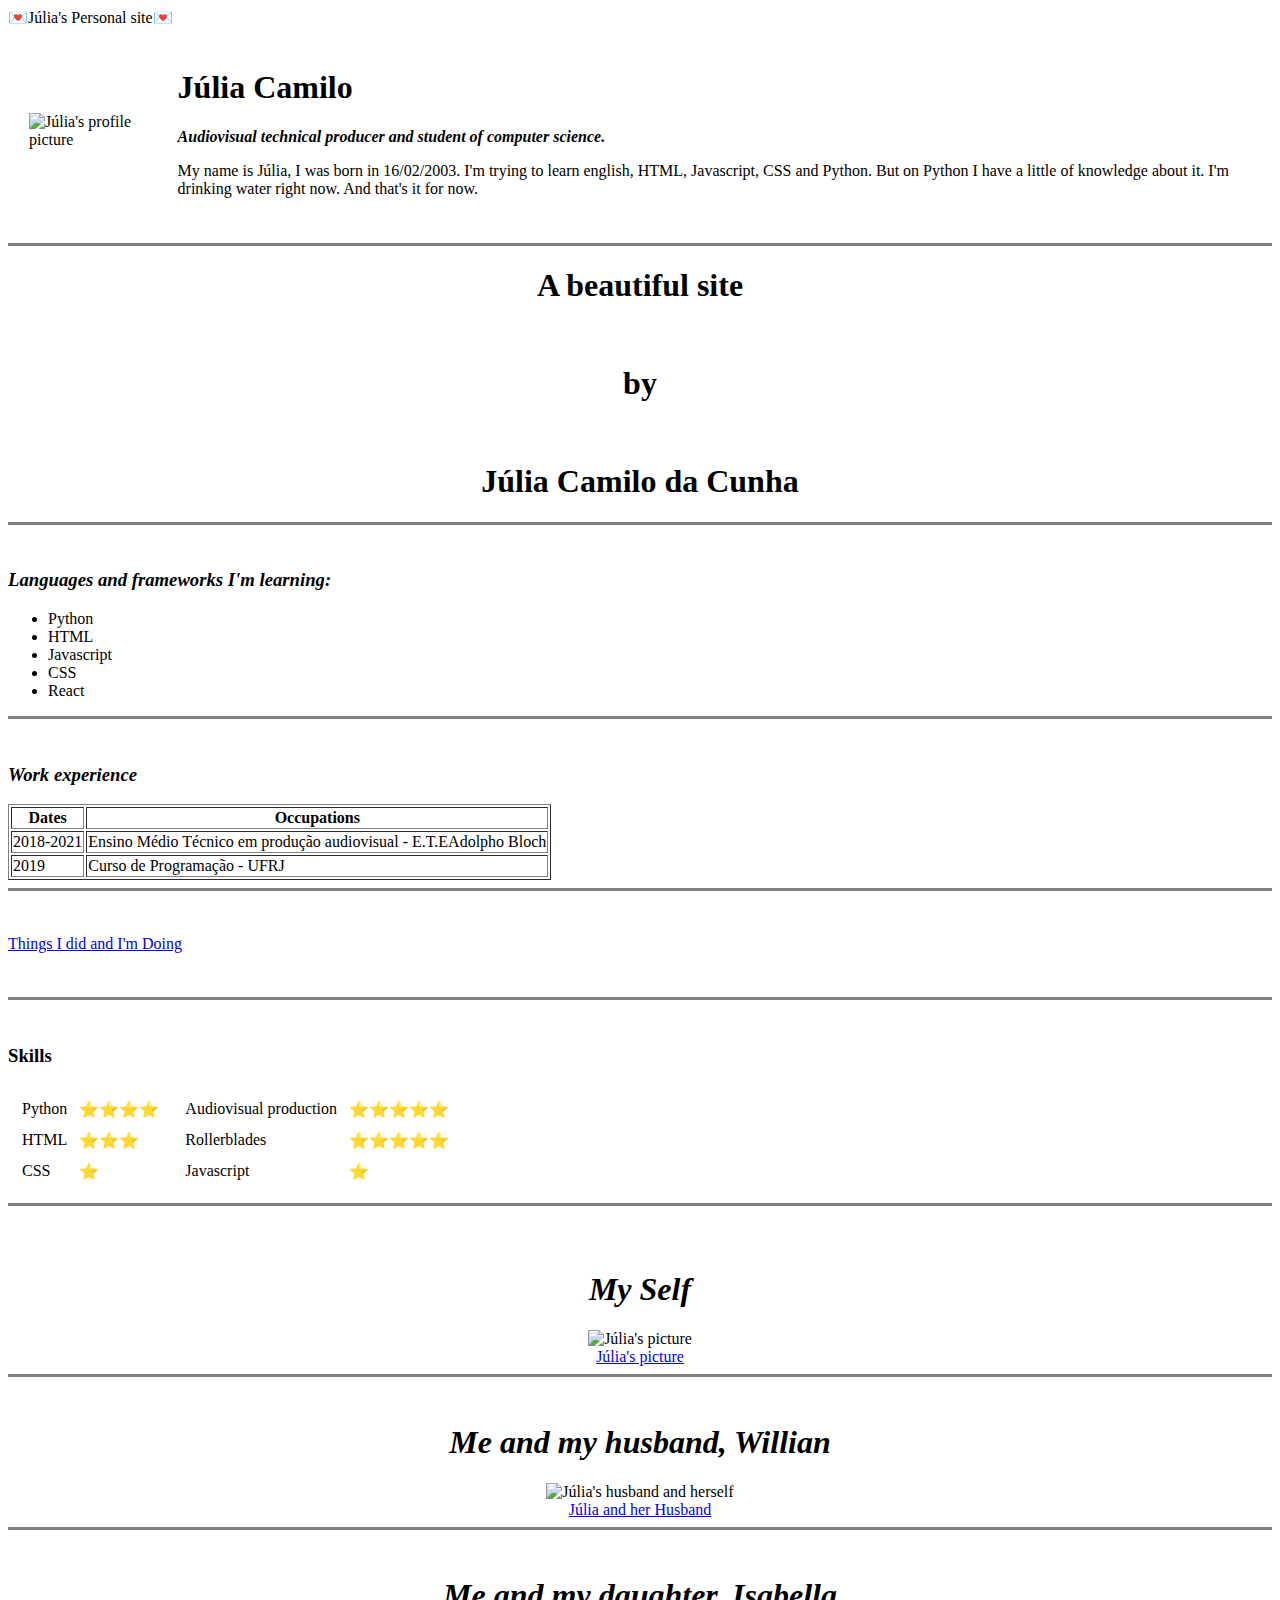
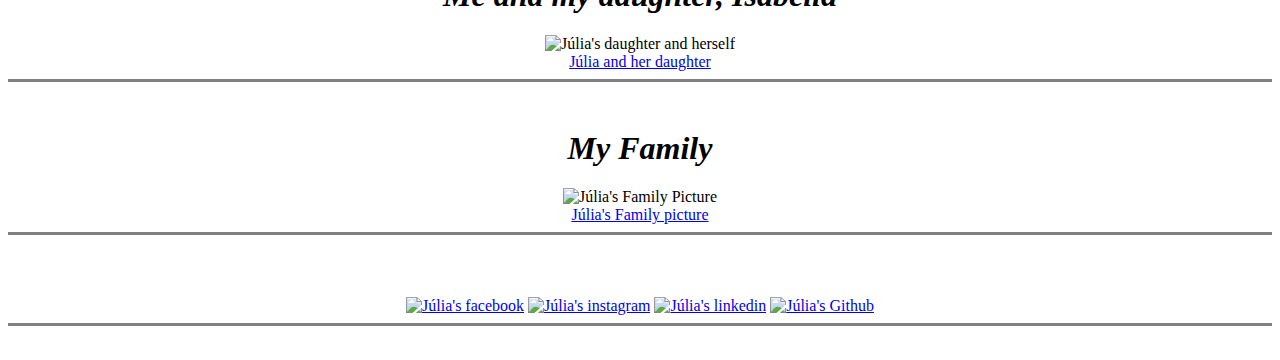
==== index.html @ 858171fd "adding files" ====
<!DOCTYPE html>
<html lang="en" dir="ltr">

<head>

  <meta charset="utf-8">
  <meta name="description" content="This is a website super cute and full of love" />
  <meta name="author" content="July<3" <title>💌Júlia's Personal site💌</title>
</head>

<body>
  <table cellspacing="20">
    <tr>

      <td><img src="fotos/eu-modified.png" width="300" height="300" alt="Júlia's profile picture" /></td>
      <td>
        <h1> Júlia Camilo</h1>
        <p><em><strong>Audiovisual technical producer and student of computer science.</strong></em></p>
        <p>My name is Júlia, I was born in 16/02/2003. I'm trying to learn english, HTML, Javascript, CSS and Python.
        But on Python I have a little of knowledge about it. I'm drinking water right now. And that's it for now.</p></td>
    </tr>
  </table>
  <center>
    <hr size="3" noshade>
    <h1> A beautiful site</h1>
    <br>
    <h1> by </h1>
    <br>
    <h1> Júlia Camilo da Cunha</h1>



    <hr size="3" noshade>
    <br>



  </center>


  <h3><em>Languages and frameworks I'm learning:</em></h3>
  <ul>
    <li> Python</li>
    <li> HTML</li>
    <li> Javascript</li>
    <li> CSS</li>
    <li> React</li>
  </ul>



  <hr size="3" noshade>
  <br>



<h3><em>Work experience</em></h3>
<table border ="1">
  <thead>
    <tr>
      <th>Dates</th>
      <th>Occupations</th>
    </tr>
  </thead>

  <tbody>
    <tr>
      <td>2018-2021</td>
      <td>Ensino Médio Técnico em produção audiovisual - E.T.EAdolpho Bloch</td>
    </tr>
    <tr>
      <td>2019</td>
      <td>Curso de Programação - UFRJ</td>
    </tr>
  </tbody>

  <tfoot>

  </tfoot>



</table>

<hr size="3" noshade>
<br>
<br>

  <a href="Things.html">Things I did and I'm Doing</a>


  <br>
  <br>
  <br>
  
  <hr size="3" noshade>
  <br>



<h3>Skills</h3>

<table>
  <tr>
    <td>
      <table cellspacing="10">
        <tr>
          <td>Python</td>
          <td>⭐⭐⭐⭐</td>
        </tr>
        <tr>
          <td>HTML</td>
          <td>⭐⭐⭐</td>
        </tr>
        <tr>
          <td>CSS</td>
          <td>⭐</td>
        </tr>
      </table>
    </td>
    <td>
      <table cellspacing="10">
        <tr>
          <td>Audiovisual production</td>
          <td>⭐⭐⭐⭐⭐</td>
        </tr>
        <tr>
          <td>Rollerblades</td>
          <td>⭐⭐⭐⭐⭐</td>
        </tr>
        <tr>
          <td>Javascript</td>
          <td>⭐</td>
        </tr>
      </table>
    </td>
  </tr>
</table>

  <hr size="3" noshade>
  <br>
  <br>


  <center>
    <h1><em><strong>My Self</strong></em></h1>
    <img src="fotos/vermelho.jpg" alt="Júlia's picture">
    <center>
    <a href="https://www.facebook.com/photo.php?fbid=2193139874159986&set=pb.100003919836679.-2207520000..&type=3">Júlia's picture</a>
    </center>
  </center>



  <hr size="3" noshade>
  <br>



  <center>
    <h1><em><strong>Me and my husband, Willian</strong></em></h1>
    <img src="fotos/will.jpg" alt="Júlia's husband and herself">
    <center>
    <a href="https://www.facebook.com/photo/?fbid=2248541975286442&set=a.158646304276030">Júlia and her Husband</a>
    </center>
  </center>



  <hr size="3" noshade>
  <br>



  <center>
    <h1><em><strong>Me and my daughter, Isabella</strong></em></h1>
    <img src="fotos/bella.jpg" alt="Júlia's daughter and herself">
    <center>
    <a href="https://www.facebook.com/photo/?fbid=2250547051752601&set=pcb.2250547128419260">Júlia and her daughter</a>
    </center>
  </center>



  <hr size="3" noshade>
  <br>



  <center>
    <h1><em><strong>My Family</strong></em></h1>
    <img src="fotos/tdo mundo.jpg" alt="Júlia's Family Picture">
    <center>
      <a href= "https://www.facebook.com/photo/?fbid=2247664892040817&set=a.381707775303214">Júlia's Family picture</a>
    </center>

  </center>



  <hr size="3" noshade>
  <br>
  <br>
  <br>



  <center>
    <a href="https://www.facebook.com/July7Yuni" target="_blank"><img src="fotos/facebook-modified.png" width="50" height="50" alt="Júlia's facebook" /></a>

    <a href="https://www.instagram.com/july.yuni/" target="_blank"><img src="fotos/instagram-modified.png" width="50" height="50" alt="Júlia's instagram" /></a>

    <a href="https://www.linkedin.com/in/j%C3%BAlia-camilo-da-cunha-6368a8215/" target="_blank"><img src="fotos/linkedin-modified.png" width="50" height="50" alt="Júlia's linkedin" /></a>

    <a href="https://github.com/JulyYuni"target="_blank"><img src="fotos/github-modified.png" width="50" height="50" alt="Júlia's Github" /></a>
  </center>


  <hr size="3" noshade>
  <br>

</body>
</html>
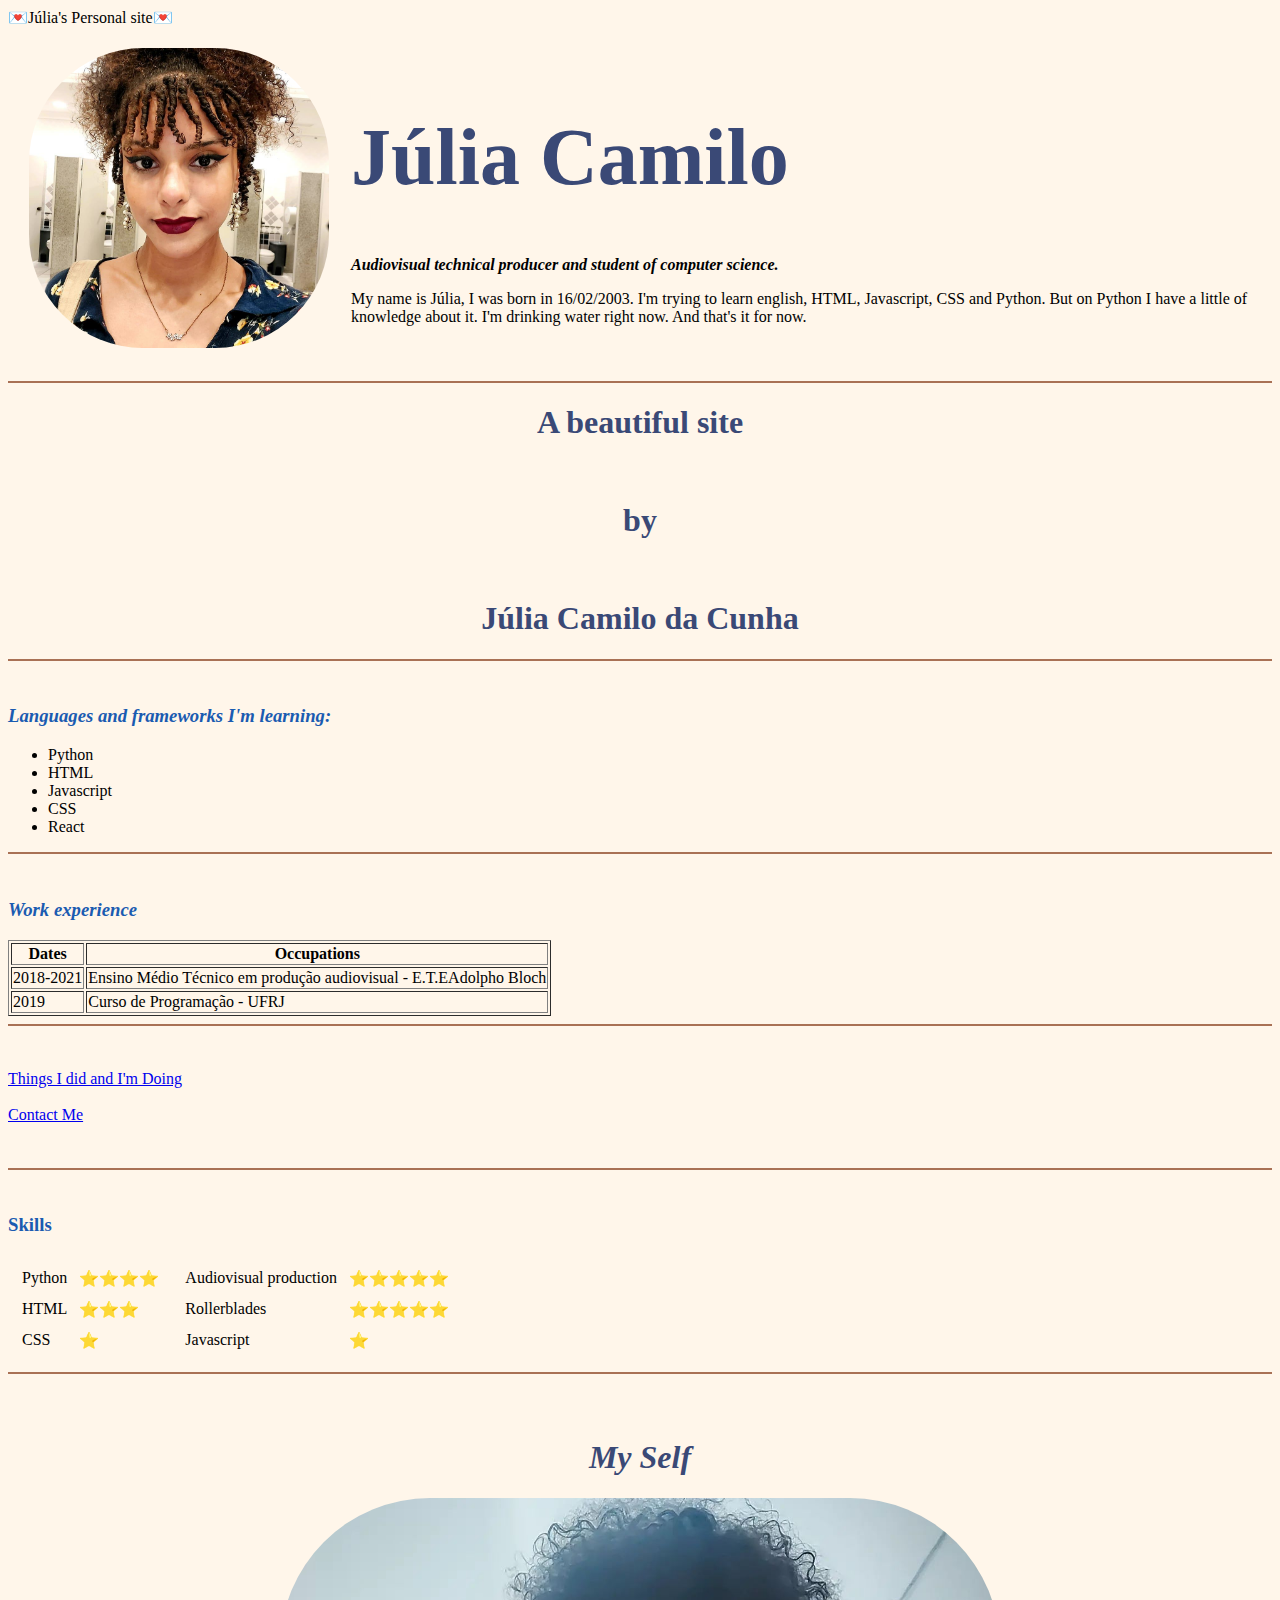
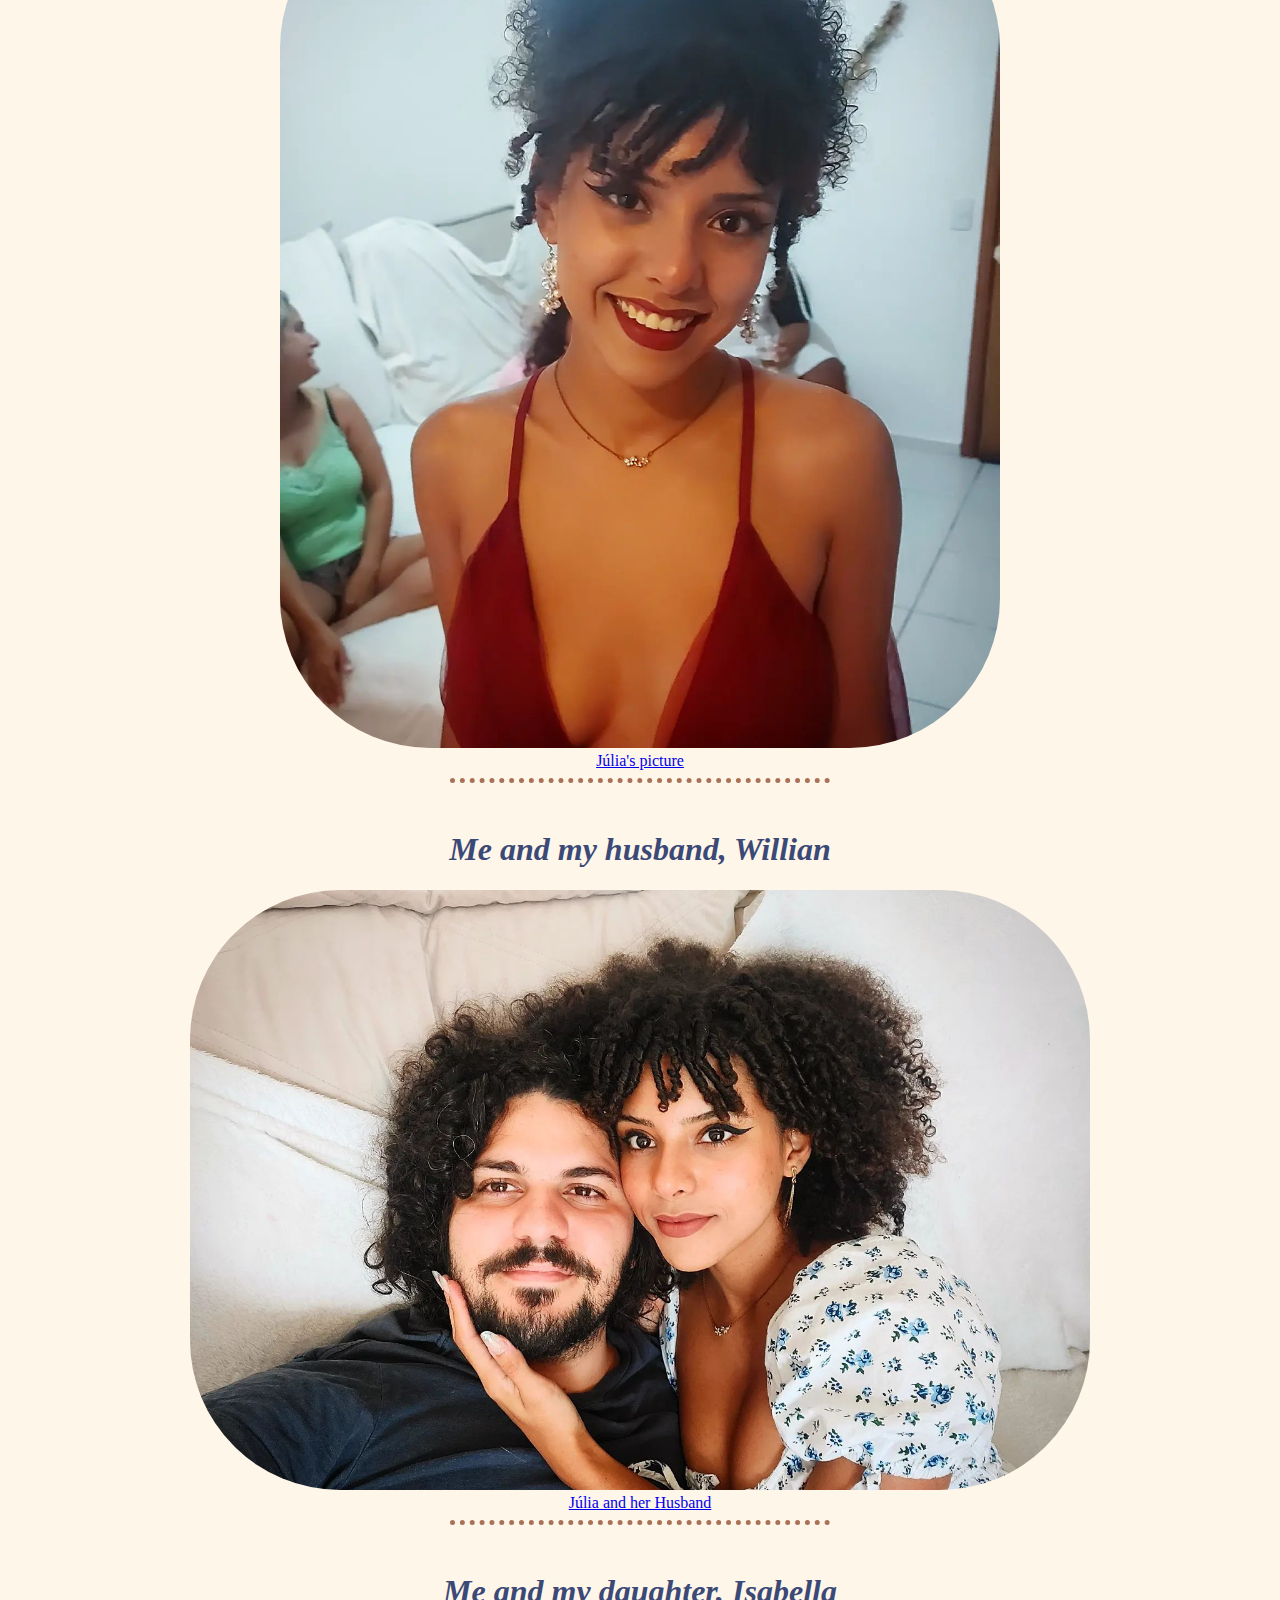
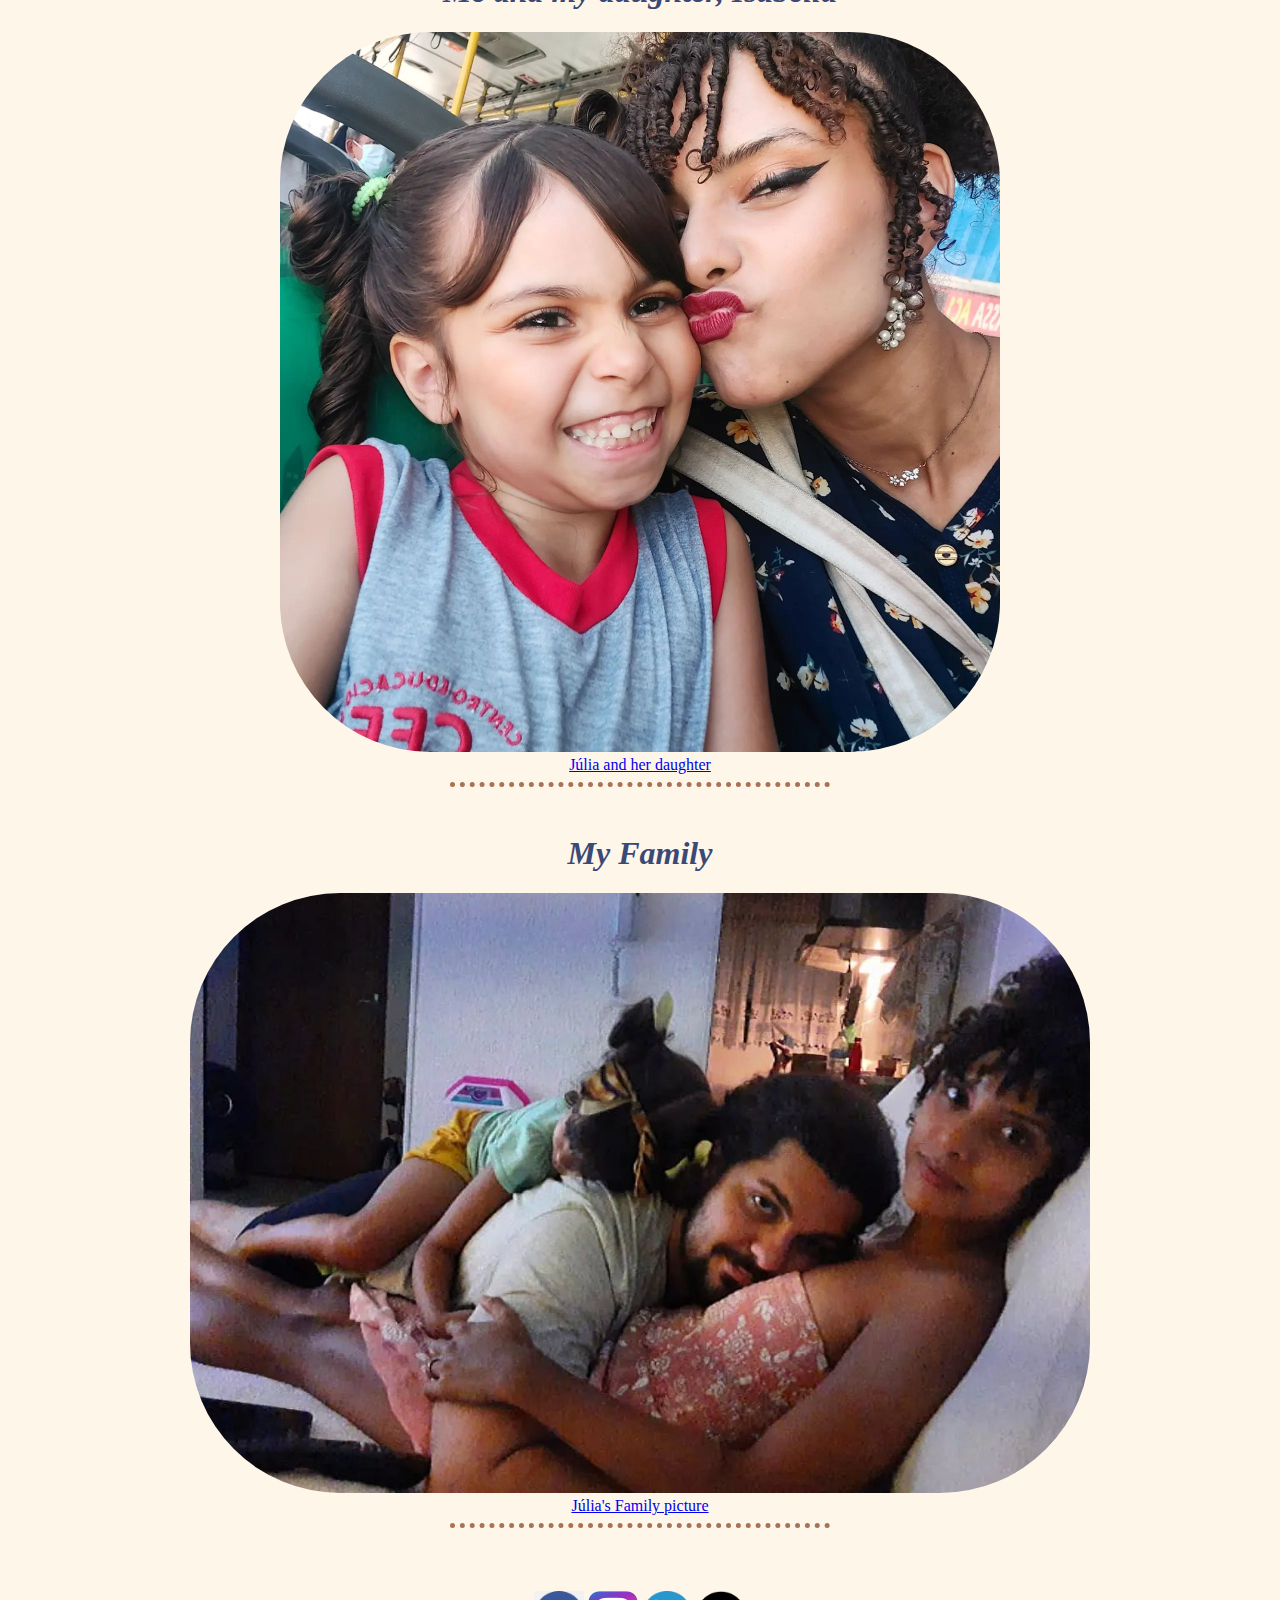
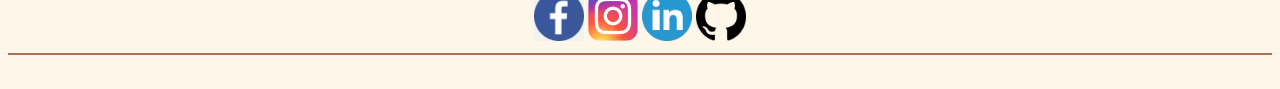
==== commit de6b1a43: "Introdution to CSS" ====
--- a/index.html
+++ b/index.html
@@ -6,22 +6,25 @@
   <meta charset="utf-8">
   <meta name="description" content="This is a website super cute and full of love" />
   <meta name="author" content="July<3" <title>💌Júlia's Personal site💌</title>
+  <link rel="stylesheet" href="css/styles.css ">
+
 </head>
+
 
 <body>
   <table cellspacing="20">
     <tr>
 
-      <td><img src="fotos/eu-modified.png" width="300" height="300" alt="Júlia's profile picture" /></td>
+      <td><img id="profile-img" src="fotos/eu.jpg" width="300" height="300" alt="Júlia's profile picture" /></td>
       <td>
-        <h1> Júlia Camilo</h1>
+        <h1 id = "heading">  Júlia Camilo</h1>
         <p><em><strong>Audiovisual technical producer and student of computer science.</strong></em></p>
         <p>My name is Júlia, I was born in 16/02/2003. I'm trying to learn english, HTML, Javascript, CSS and Python.
         But on Python I have a little of knowledge about it. I'm drinking water right now. And that's it for now.</p></td>
     </tr>
   </table>
   <center>
-    <hr size="3" noshade>
+    <hr class = "normal_line" size="3" noshade>
     <h1> A beautiful site</h1>
     <br>
     <h1> by </h1>
@@ -30,7 +33,7 @@
 
 
 
-    <hr size="3" noshade>
+    <hr class = "normal_line" size="3" noshade>
     <br>
 
 
@@ -49,7 +52,7 @@
 
 
 
-  <hr size="3" noshade>
+  <hr class = "normal_line" size="3" noshade>
   <br>
 
 
@@ -82,19 +85,22 @@
 
 </table>
 
-<hr size="3" noshade>
+<hr class = "normal_line" size="3" noshade>
 <br>
 <br>
 
-  <a href="Things.html">Things I did and I'm Doing</a>
-
-
-  <br>
-  <br>
-  <br>
-  
-  <hr size="3" noshade>
-  <br>
+  <a href="things.html">Things I did and I'm Doing</a>
+  <br>
+  <br>
+  <a href="contact-me.html">Contact Me</a>
+
+  <br>
+  <br>
+  <br>
+
+  <hr class = "normal_line" size="3" noshade>
+  <br>
+
 
 
 
@@ -137,14 +143,14 @@
   </tr>
 </table>
 
-  <hr size="3" noshade>
+  <hr class = "normal_line" size="3" noshade>
   <br>
   <br>
 
 
   <center>
     <h1><em><strong>My Self</strong></em></h1>
-    <img src="fotos/vermelho.jpg" alt="Júlia's picture">
+    <img class="vertical-pictures" src="fotos/vermelho.jpg" alt="Júlia's picture">
     <center>
     <a href="https://www.facebook.com/photo.php?fbid=2193139874159986&set=pb.100003919836679.-2207520000..&type=3">Júlia's picture</a>
     </center>
@@ -152,14 +158,14 @@
 
 
 
-  <hr size="3" noshade>
+  <hr class="circle_line" size="3" noshade>
   <br>
 
 
 
   <center>
     <h1><em><strong>Me and my husband, Willian</strong></em></h1>
-    <img src="fotos/will.jpg" alt="Júlia's husband and herself">
+    <img class="horizontal-pictures" src="fotos/will.jpg" alt="Júlia's husband and herself">
     <center>
     <a href="https://www.facebook.com/photo/?fbid=2248541975286442&set=a.158646304276030">Júlia and her Husband</a>
     </center>
@@ -167,14 +173,14 @@
 
 
 
-  <hr size="3" noshade>
+  <hr class="circle_line" size="3" noshade>
   <br>
 
 
 
   <center>
     <h1><em><strong>Me and my daughter, Isabella</strong></em></h1>
-    <img src="fotos/bella.jpg" alt="Júlia's daughter and herself">
+    <img class="especial-picture" src="fotos/bella.jpg" alt="Júlia's daughter and herself">
     <center>
     <a href="https://www.facebook.com/photo/?fbid=2250547051752601&set=pcb.2250547128419260">Júlia and her daughter</a>
     </center>
@@ -182,14 +188,14 @@
 
 
 
-  <hr size="3" noshade>
+  <hr class="circle_line" size="3" noshade>
   <br>
 
 
 
   <center>
     <h1><em><strong>My Family</strong></em></h1>
-    <img src="fotos/tdo mundo.jpg" alt="Júlia's Family Picture">
+    <img class="horizontal-pictures" src="fotos/tdo mundo.jpg" alt="Júlia's Family Picture">
     <center>
       <a href= "https://www.facebook.com/photo/?fbid=2247664892040817&set=a.381707775303214">Júlia's Family picture</a>
     </center>
@@ -198,7 +204,7 @@
 
 
 
-  <hr size="3" noshade>
+  <hr class="circle_line" size="3" noshade>
   <br>
   <br>
   <br>
@@ -216,7 +222,7 @@
   </center>
 
 
-  <hr size="3" noshade>
+  <hr class = "normal_line" size="3" noshade>
   <br>
 
 </body>
--- a/css/styles.css
+++ b/css/styles.css
@@ -0,0 +1,65 @@
+body {
+    background-color: #FFF6EA
+  }
+
+  h1 {
+      Color : #3a4976;
+  }
+
+  h2 {
+    Color : #3a4976;
+}
+
+  h3 {
+    color: #1a5bb1
+}
+#heading {
+    color: #3a4976;
+    font-size: 80px
+}
+
+
+  .normal_line  {
+    background-color: #A97155;
+    border-style: none;
+    height: 2px
+  }
+
+  #profile-img {
+    border-radius: 114px
+  }
+
+  .horizontal-pictures{
+    width : 900px;
+    height : 600px;
+    border-radius: 150px;
+    object-fit: cover;
+  }
+
+  .vertical-pictures{
+    width : 720px;
+    height : 850px;
+    border-radius: 150px;
+    object-fit: cover;
+  }
+
+  .especial-picture{
+    width : 720px;
+    height : 720px;
+    border-radius: 150px;
+    object-fit: cover;
+  }
+
+  .circle_line{
+    background-color: transparent;
+    border-color : #A97155;
+    border-width : 5px;
+    border-style: none;
+    border-top-style : dotted;
+    width : 30%
+  }
+
+    a:hover {
+    background-color: #BF9270;
+    font-size: 20px
+  }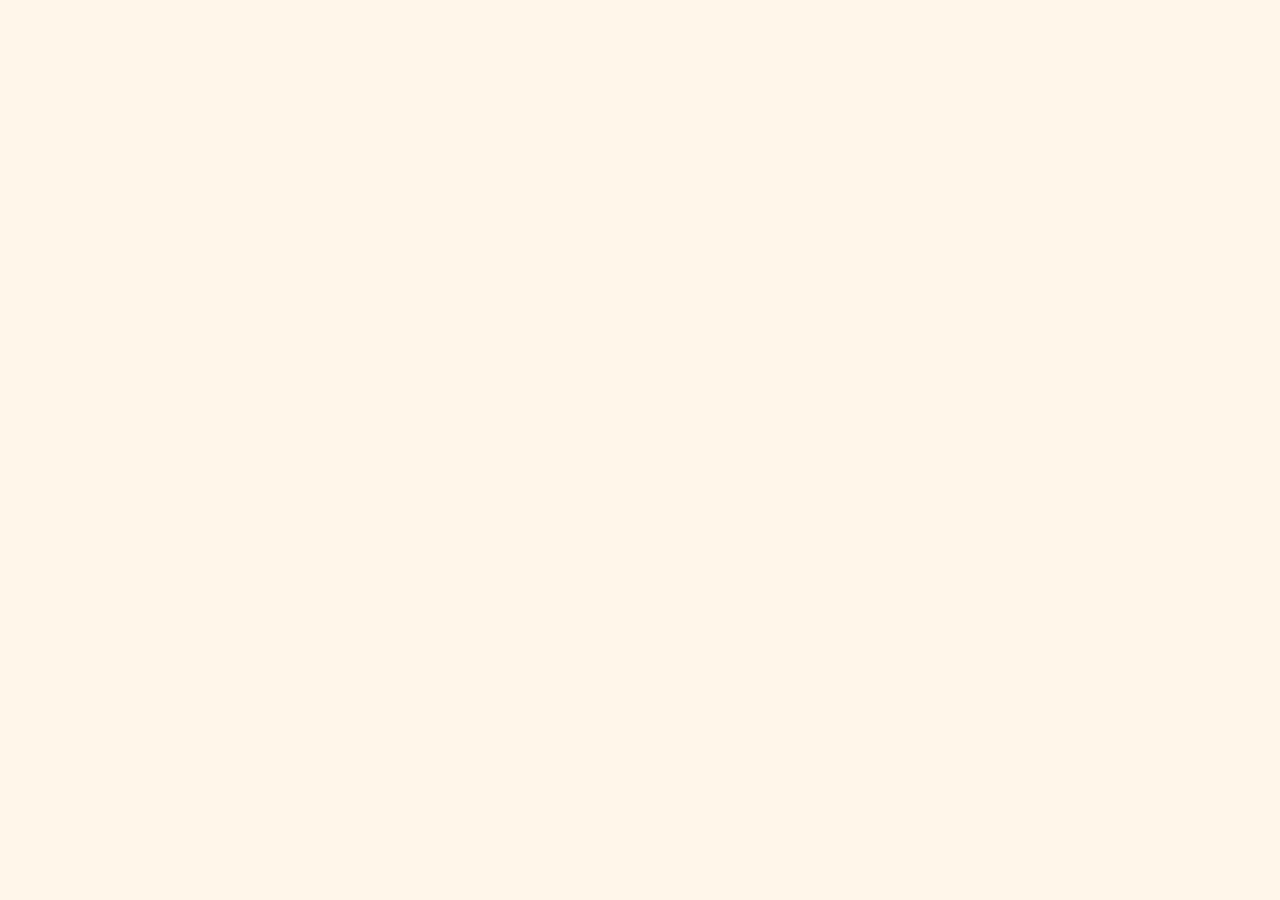
==== commit d4c7dc4a: "Some changes with CSS and display flex" ====
--- a/index.html
+++ b/index.html
@@ -1,229 +1,16 @@
 <!DOCTYPE html>
 <html lang="en" dir="ltr">
 
-<head>
+    <head>
 
-  <meta charset="utf-8">
-  <meta name="description" content="This is a website super cute and full of love" />
-  <meta name="author" content="July<3" <title>💌Júlia's Personal site💌</title>
-  <link rel="stylesheet" href="css/styles.css ">
+        <meta charset="utf-8">
+        <title>Júlia Camilo</title>
+        <link rel="stylesheet" href="styles.css ">
+        <link rel = "icon" href = "favicon.ico">
 
-</head>
+    </head>
 
+    <body>
+    </body>
 
-<body>
-  <table cellspacing="20">
-    <tr>
-
-      <td><img id="profile-img" src="fotos/eu.jpg" width="300" height="300" alt="Júlia's profile picture" /></td>
-      <td>
-        <h1 id = "heading">  Júlia Camilo</h1>
-        <p><em><strong>Audiovisual technical producer and student of computer science.</strong></em></p>
-        <p>My name is Júlia, I was born in 16/02/2003. I'm trying to learn english, HTML, Javascript, CSS and Python.
-        But on Python I have a little of knowledge about it. I'm drinking water right now. And that's it for now.</p></td>
-    </tr>
-  </table>
-  <center>
-    <hr class = "normal_line" size="3" noshade>
-    <h1> A beautiful site</h1>
-    <br>
-    <h1> by </h1>
-    <br>
-    <h1> Júlia Camilo da Cunha</h1>
-
-
-
-    <hr class = "normal_line" size="3" noshade>
-    <br>
-
-
-
-  </center>
-
-
-  <h3><em>Languages and frameworks I'm learning:</em></h3>
-  <ul>
-    <li> Python</li>
-    <li> HTML</li>
-    <li> Javascript</li>
-    <li> CSS</li>
-    <li> React</li>
-  </ul>
-
-
-
-  <hr class = "normal_line" size="3" noshade>
-  <br>
-
-
-
-<h3><em>Work experience</em></h3>
-<table border ="1">
-  <thead>
-    <tr>
-      <th>Dates</th>
-      <th>Occupations</th>
-    </tr>
-  </thead>
-
-  <tbody>
-    <tr>
-      <td>2018-2021</td>
-      <td>Ensino Médio Técnico em produção audiovisual - E.T.EAdolpho Bloch</td>
-    </tr>
-    <tr>
-      <td>2019</td>
-      <td>Curso de Programação - UFRJ</td>
-    </tr>
-  </tbody>
-
-  <tfoot>
-
-  </tfoot>
-
-
-
-</table>
-
-<hr class = "normal_line" size="3" noshade>
-<br>
-<br>
-
-  <a href="things.html">Things I did and I'm Doing</a>
-  <br>
-  <br>
-  <a href="contact-me.html">Contact Me</a>
-
-  <br>
-  <br>
-  <br>
-
-  <hr class = "normal_line" size="3" noshade>
-  <br>
-
-
-
-
-<h3>Skills</h3>
-
-<table>
-  <tr>
-    <td>
-      <table cellspacing="10">
-        <tr>
-          <td>Python</td>
-          <td>⭐⭐⭐⭐</td>
-        </tr>
-        <tr>
-          <td>HTML</td>
-          <td>⭐⭐⭐</td>
-        </tr>
-        <tr>
-          <td>CSS</td>
-          <td>⭐</td>
-        </tr>
-      </table>
-    </td>
-    <td>
-      <table cellspacing="10">
-        <tr>
-          <td>Audiovisual production</td>
-          <td>⭐⭐⭐⭐⭐</td>
-        </tr>
-        <tr>
-          <td>Rollerblades</td>
-          <td>⭐⭐⭐⭐⭐</td>
-        </tr>
-        <tr>
-          <td>Javascript</td>
-          <td>⭐</td>
-        </tr>
-      </table>
-    </td>
-  </tr>
-</table>
-
-  <hr class = "normal_line" size="3" noshade>
-  <br>
-  <br>
-
-
-  <center>
-    <h1><em><strong>My Self</strong></em></h1>
-    <img class="vertical-pictures" src="fotos/vermelho.jpg" alt="Júlia's picture">
-    <center>
-    <a href="https://www.facebook.com/photo.php?fbid=2193139874159986&set=pb.100003919836679.-2207520000..&type=3">Júlia's picture</a>
-    </center>
-  </center>
-
-
-
-  <hr class="circle_line" size="3" noshade>
-  <br>
-
-
-
-  <center>
-    <h1><em><strong>Me and my husband, Willian</strong></em></h1>
-    <img class="horizontal-pictures" src="fotos/will.jpg" alt="Júlia's husband and herself">
-    <center>
-    <a href="https://www.facebook.com/photo/?fbid=2248541975286442&set=a.158646304276030">Júlia and her Husband</a>
-    </center>
-  </center>
-
-
-
-  <hr class="circle_line" size="3" noshade>
-  <br>
-
-
-
-  <center>
-    <h1><em><strong>Me and my daughter, Isabella</strong></em></h1>
-    <img class="especial-picture" src="fotos/bella.jpg" alt="Júlia's daughter and herself">
-    <center>
-    <a href="https://www.facebook.com/photo/?fbid=2250547051752601&set=pcb.2250547128419260">Júlia and her daughter</a>
-    </center>
-  </center>
-
-
-
-  <hr class="circle_line" size="3" noshade>
-  <br>
-
-
-
-  <center>
-    <h1><em><strong>My Family</strong></em></h1>
-    <img class="horizontal-pictures" src="fotos/tdo mundo.jpg" alt="Júlia's Family Picture">
-    <center>
-      <a href= "https://www.facebook.com/photo/?fbid=2247664892040817&set=a.381707775303214">Júlia's Family picture</a>
-    </center>
-
-  </center>
-
-
-
-  <hr class="circle_line" size="3" noshade>
-  <br>
-  <br>
-  <br>
-
-
-
-  <center>
-    <a href="https://www.facebook.com/July7Yuni" target="_blank"><img src="fotos/facebook-modified.png" width="50" height="50" alt="Júlia's facebook" /></a>
-
-    <a href="https://www.instagram.com/july.yuni/" target="_blank"><img src="fotos/instagram-modified.png" width="50" height="50" alt="Júlia's instagram" /></a>
-
-    <a href="https://www.linkedin.com/in/j%C3%BAlia-camilo-da-cunha-6368a8215/" target="_blank"><img src="fotos/linkedin-modified.png" width="50" height="50" alt="Júlia's linkedin" /></a>
-
-    <a href="https://github.com/JulyYuni"target="_blank"><img src="fotos/github-modified.png" width="50" height="50" alt="Júlia's Github" /></a>
-  </center>
-
-
-  <hr class = "normal_line" size="3" noshade>
-  <br>
-
-</body>
-</html>
+</html>--- a/styles.css
+++ b/styles.css
@@ -0,0 +1,3 @@
+body {background-color: #FFF6EA
+
+}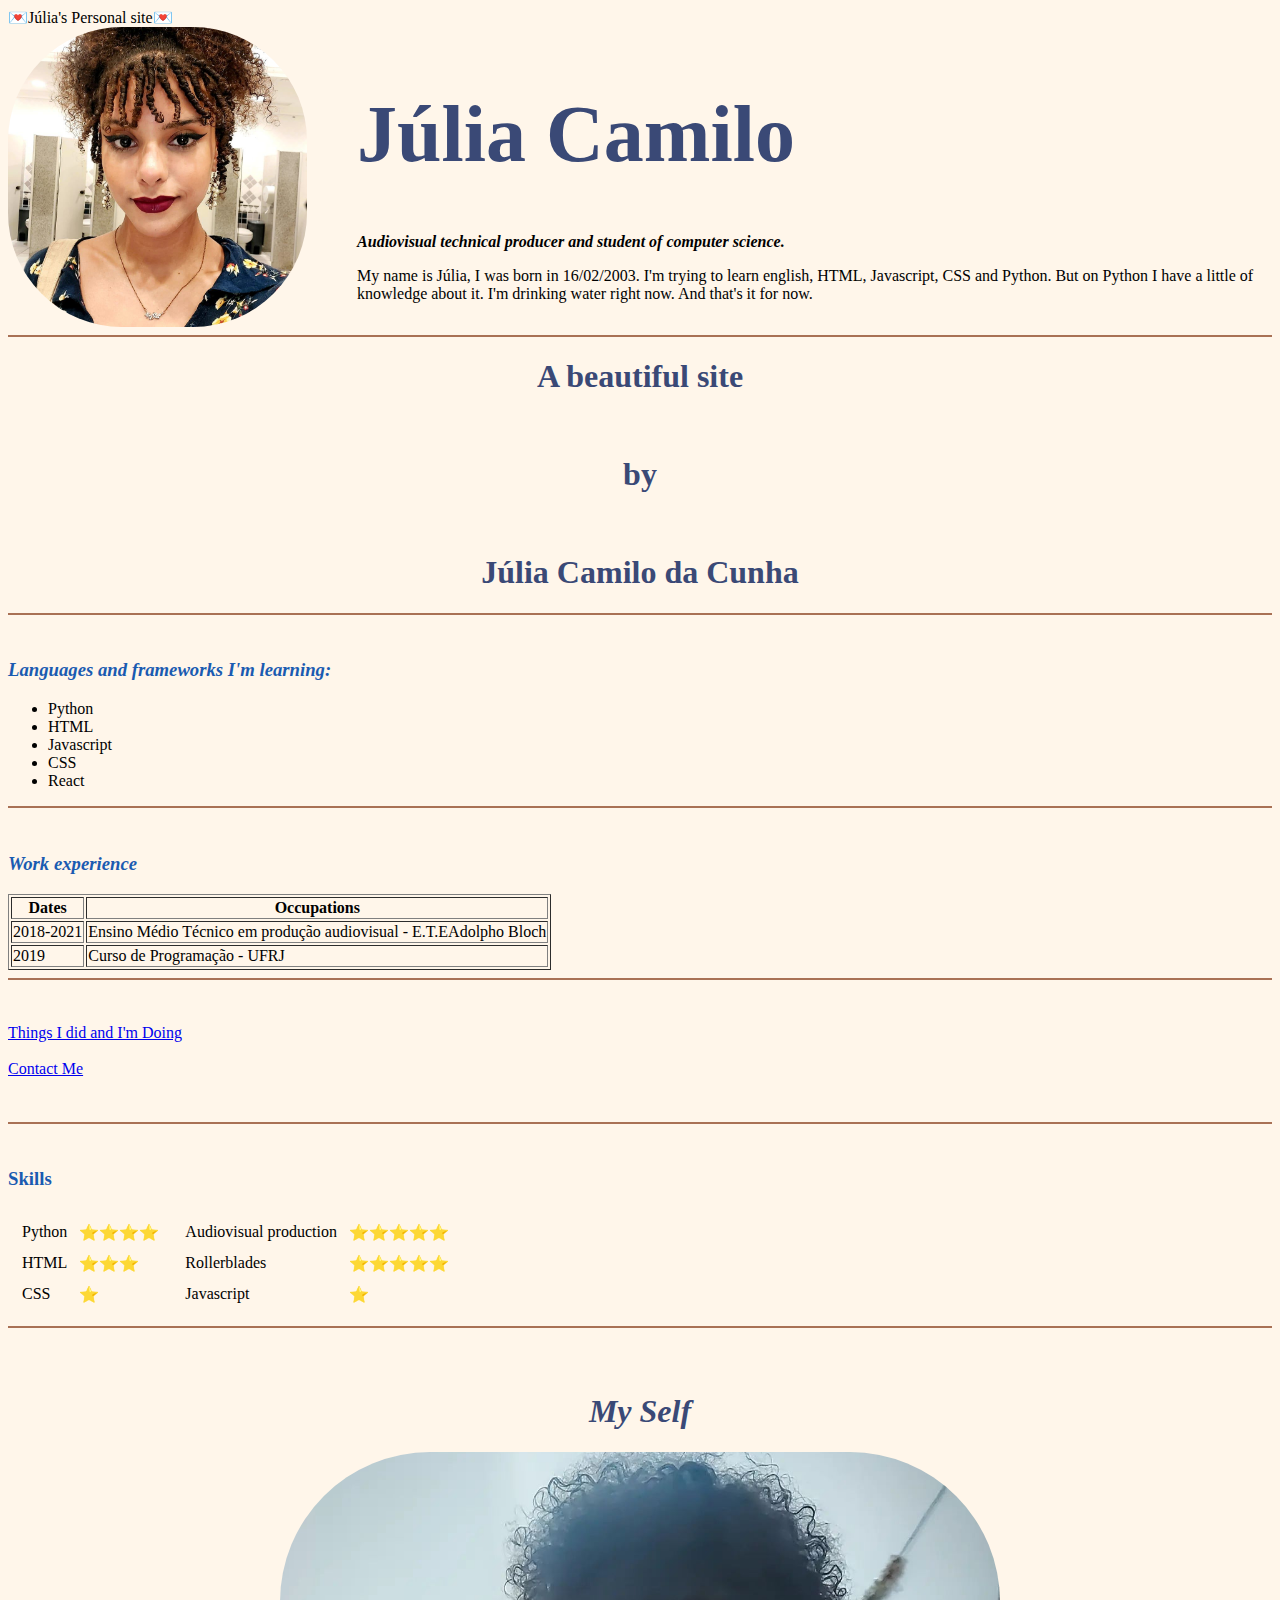
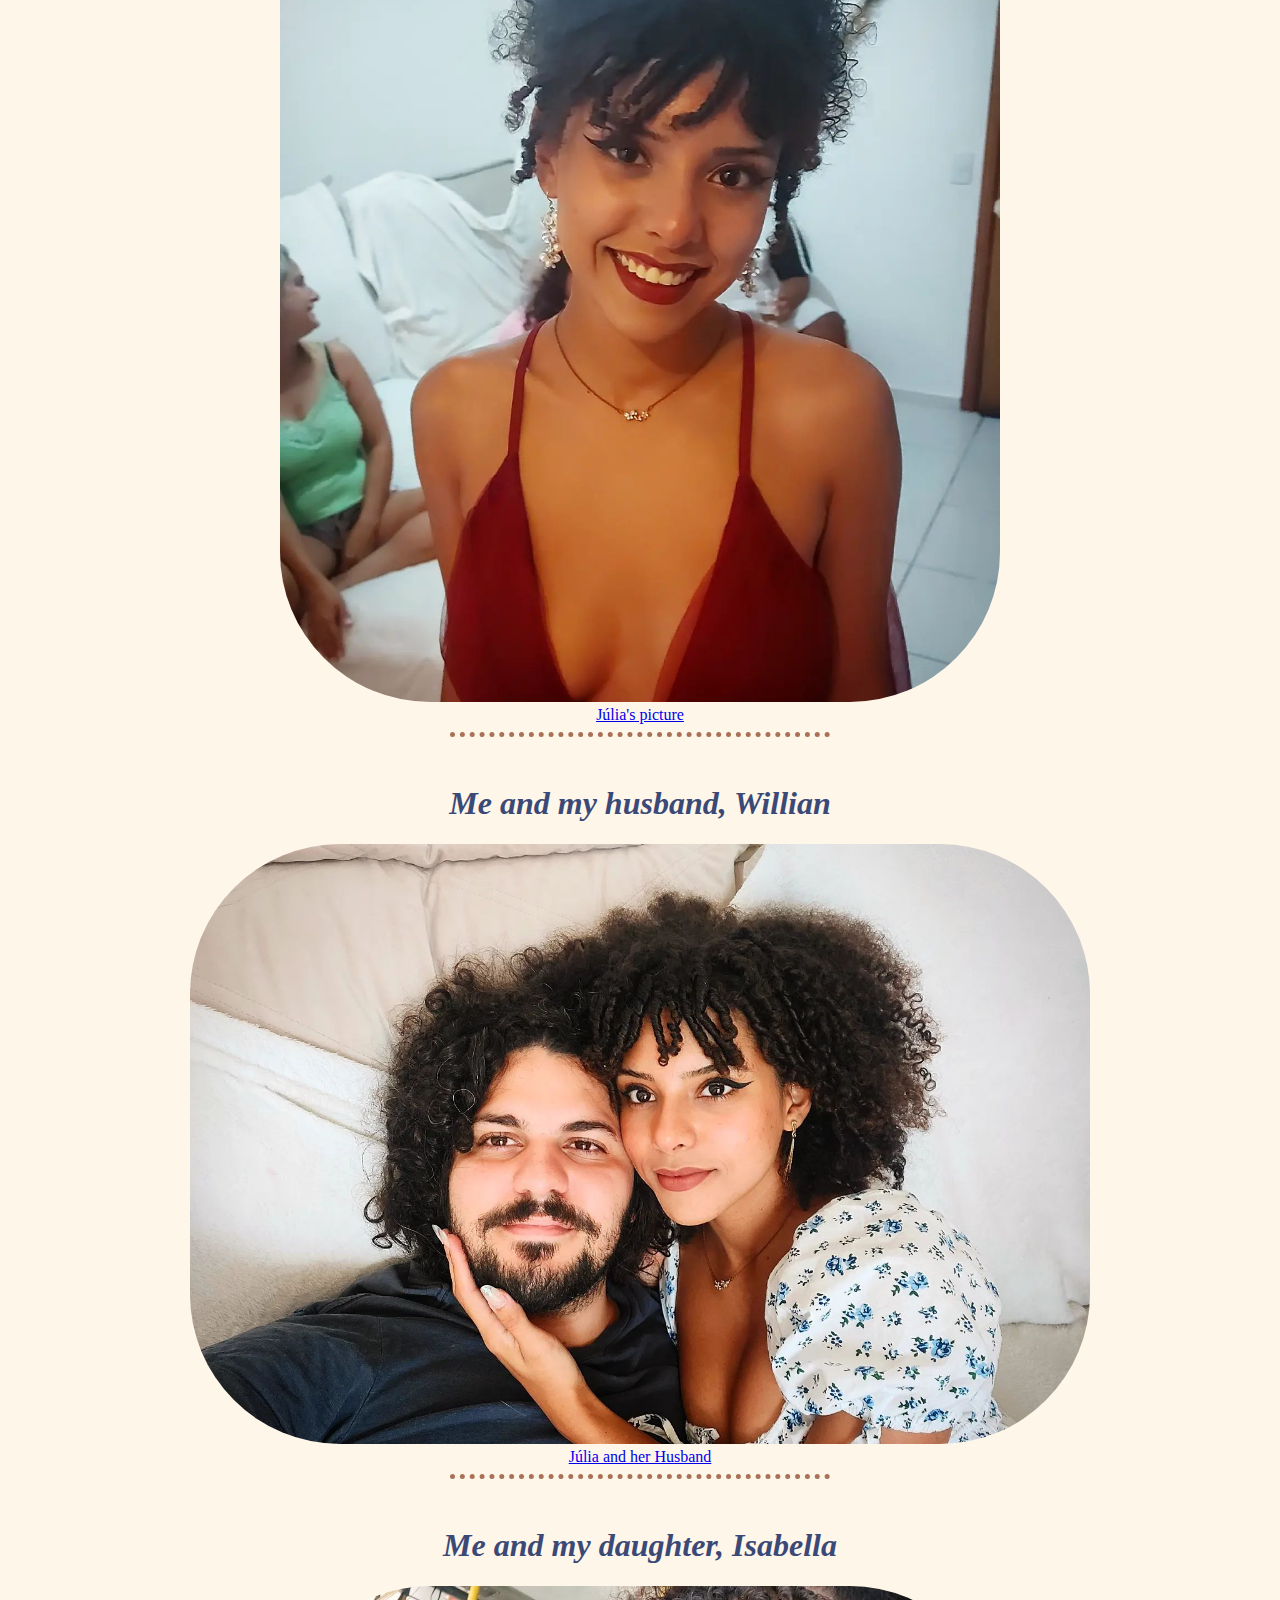
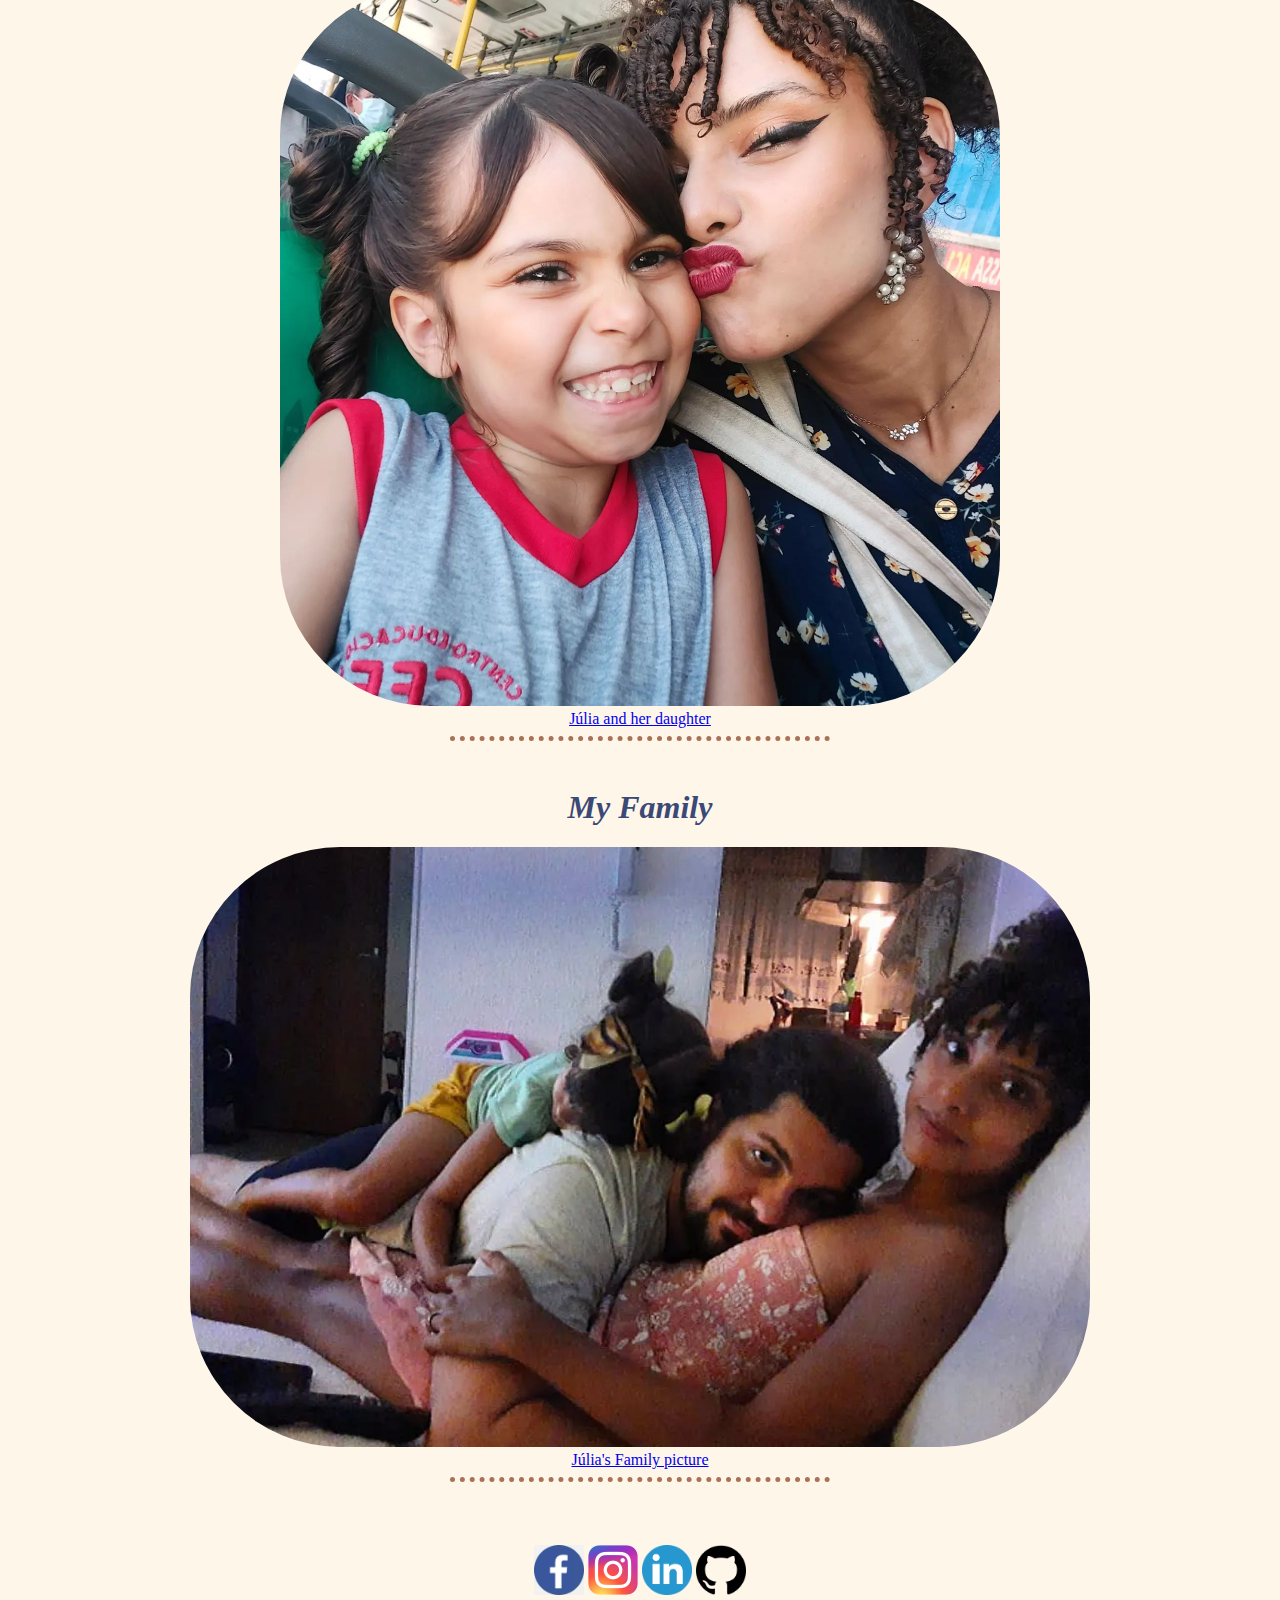
==== commit b1ba4761: "Some changes" ====
--- a/index.html
+++ b/index.html
@@ -1,16 +1,230 @@
 <!DOCTYPE html>
 <html lang="en" dir="ltr">
 
-    <head>
-
-        <meta charset="utf-8">
-        <title>Júlia Camilo</title>
-        <link rel="stylesheet" href="styles.css ">
-        <link rel = "icon" href = "favicon.ico">
-
-    </head>
-
-    <body>
-    </body>
-
-</html>+<head>
+
+  <meta charset="utf-8">
+  <meta name="description" content="This is a website super cute and full of love" />
+  <meta name="author" content="July<3" <title>💌Júlia's Personal site💌</title>
+  <link rel="stylesheet" href="css/styles.css ">
+
+</head>
+
+
+<body>
+  <table cellspacing="20">
+    <div class="introducao">
+      <img id="profile-img" src="fotos/eu.jpg" width="300" height="300" alt="Júlia's profile picture" />
+      <div>
+        <h1 id = "heading">  Júlia Camilo</h1>
+        <p><em><strong>Audiovisual technical producer and student of computer science.</strong></em></p>
+        <p>My name is Júlia, I was born in 16/02/2003. I'm trying to learn english, HTML, Javascript, CSS and Python.
+        But on Python I have a little of knowledge about it. I'm drinking water right now. And that's it for now.</p>
+      </div>
+    </div>
+
+    
+  <center>
+    <hr class = "normal_line" size="3" noshade>
+    <h1> A beautiful site</h1>
+    <br>
+    <h1> by </h1>
+    <br>
+    <h1> Júlia Camilo da Cunha</h1>
+
+
+
+    <hr class = "normal_line" size="3" noshade>
+    <br>
+
+
+
+  </center>
+
+
+  <h3><em>Languages and frameworks I'm learning:</em></h3>
+  <ul>
+    <li> Python</li>
+    <li> HTML</li>
+    <li> Javascript</li>
+    <li> CSS</li>
+    <li> React</li>
+  </ul>
+
+
+
+  <hr class = "normal_line" size="3" noshade>
+  <br>
+
+
+
+<h3><em>Work experience</em></h3>
+<table border ="1">
+  <thead>
+    <tr>
+      <th>Dates</th>
+      <th>Occupations</th>
+    </tr>
+  </thead>
+
+  <tbody>
+    <tr>
+      <td>2018-2021</td>
+      <td>Ensino Médio Técnico em produção audiovisual - E.T.EAdolpho Bloch</td>
+    </tr>
+    <tr>
+      <td>2019</td>
+      <td>Curso de Programação - UFRJ</td>
+    </tr>
+  </tbody>
+
+  <tfoot>
+
+  </tfoot>
+
+
+
+</table>
+
+<hr class = "normal_line" size="3" noshade>
+<br>
+<br>
+
+  <a href="things.html">Things I did and I'm Doing</a>
+  <br>
+  <br>
+  <a href="contact-me.html">Contact Me</a>
+
+  <br>
+  <br>
+  <br>
+
+  <hr class = "normal_line" size="3" noshade>
+  <br>
+
+
+
+
+<h3>Skills</h3>
+
+<table>
+  <tr>
+    <td>
+      <table cellspacing="10">
+        <tr>
+          <td>Python</td>
+          <td>⭐⭐⭐⭐</td>
+        </tr>
+        <tr>
+          <td>HTML</td>
+          <td>⭐⭐⭐</td>
+        </tr>
+        <tr>
+          <td>CSS</td>
+          <td>⭐</td>
+        </tr>
+      </table>
+    </td>
+    <td>
+      <table cellspacing="10">
+        <tr>
+          <td>Audiovisual production</td>
+          <td>⭐⭐⭐⭐⭐</td>
+        </tr>
+        <tr>
+          <td>Rollerblades</td>
+          <td>⭐⭐⭐⭐⭐</td>
+        </tr>
+        <tr>
+          <td>Javascript</td>
+          <td>⭐</td>
+        </tr>
+      </table>
+    </td>
+  </tr>
+</table>
+
+  <hr class = "normal_line" size="3" noshade>
+  <br>
+  <br>
+
+
+  <center>
+    <h1><em><strong>My Self</strong></em></h1>
+    <img class="vertical-pictures" src="fotos/vermelho.jpg" alt="Júlia's picture">
+    <center>
+    <a href="https://www.facebook.com/photo.php?fbid=2193139874159986&set=pb.100003919836679.-2207520000..&type=3">Júlia's picture</a>
+    </center>
+  </center>
+
+
+
+  <hr class="circle_line" size="3" noshade>
+  <br>
+
+
+
+  <center>
+    <h1><em><strong>Me and my husband, Willian</strong></em></h1>
+    <img class="horizontal-pictures" src="fotos/will.jpg" alt="Júlia's husband and herself">
+    <center>
+    <a href="https://www.facebook.com/photo/?fbid=2248541975286442&set=a.158646304276030">Júlia and her Husband</a>
+    </center>
+  </center>
+
+
+
+  <hr class="circle_line" size="3" noshade>
+  <br>
+
+
+
+  <center>
+    <h1><em><strong>Me and my daughter, Isabella</strong></em></h1>
+    <img class="especial-picture" src="fotos/bella.jpg" alt="Júlia's daughter and herself">
+    <center>
+    <a href="https://www.facebook.com/photo/?fbid=2250547051752601&set=pcb.2250547128419260">Júlia and her daughter</a>
+    </center>
+  </center>
+
+
+
+  <hr class="circle_line" size="3" noshade>
+  <br>
+
+
+
+  <center>
+    <h1><em><strong>My Family</strong></em></h1>
+    <img class="horizontal-pictures" src="fotos/tdo mundo.jpg" alt="Júlia's Family Picture">
+    <center>
+      <a href="https://www.facebook.com/photo/?fbid=2247664892040817&set=a.381707775303214">Júlia's Family picture</a>
+    </center>
+
+  </center>
+
+
+
+  <hr class="circle_line" size="3" noshade>
+  <br>
+  <br>
+  <br>
+
+
+
+  <center>
+    <a href="https://www.facebook.com/July7Yuni" target="_blank"><img src="fotos/facebook-modified.png" width="50" height="50" alt="Júlia's facebook" /></a>
+
+    <a href="https://www.instagram.com/july.yuni/" target="_blank"><img src="fotos/instagram-modified.png" width="50" height="50" alt="Júlia's instagram" /></a>
+
+    <a href="https://www.linkedin.com/in/j%C3%BAlia-camilo-da-cunha-6368a8215/" target="_blank"><img src="fotos/linkedin-modified.png" width="50" height="50" alt="Júlia's linkedin" /></a>
+
+    <a href="https://github.com/JulyYuni"target="_blank"><img src="fotos/github-modified.png" width="50" height="50" alt="Júlia's Github" /></a>
+  </center>
+
+
+  <hr class = "normal_line" size="3" noshade>
+  <br>
+
+</body>
+</html>
--- a/css/styles.css
+++ b/css/styles.css
@@ -0,0 +1,71 @@
+body {
+    background-color: #FFF6EA
+  }
+
+  h1 {
+      Color : #3a4976;
+  }
+
+  h2 {
+    Color : #3a4976;
+}
+
+  h3 {
+    color: #1a5bb1
+}
+#heading {
+    color: #3a4976;
+    font-size: 80px
+}
+
+
+.normal_line  {
+  background-color: #A97155;
+  border-style: none;
+  height: 2px
+}
+
+#profile-img {
+  border-radius: 114px
+}
+
+.horizontal-pictures{
+  width : 900px;
+  height : 600px;
+  border-radius: 150px;
+  object-fit: cover;
+}
+
+.vertical-pictures{
+  width : 720px;
+  height : 850px;
+  border-radius: 150px;
+  object-fit: cover;
+}
+
+.especial-picture{
+  width : 720px;
+  height : 720px;
+  border-radius: 150px;
+  object-fit: cover;
+}
+
+.circle_line{
+  background-color: transparent;
+  border-color : #A97155;
+  border-width : 5px;
+  border-style: none;
+  border-top-style : dotted;
+  width : 30%
+}
+
+  a:hover {
+  background-color: #BF9270;
+  font-size: 20px
+}
+
+.introducao {
+  display: flex;
+  gap: 50px;
+  align-items: center;
+}